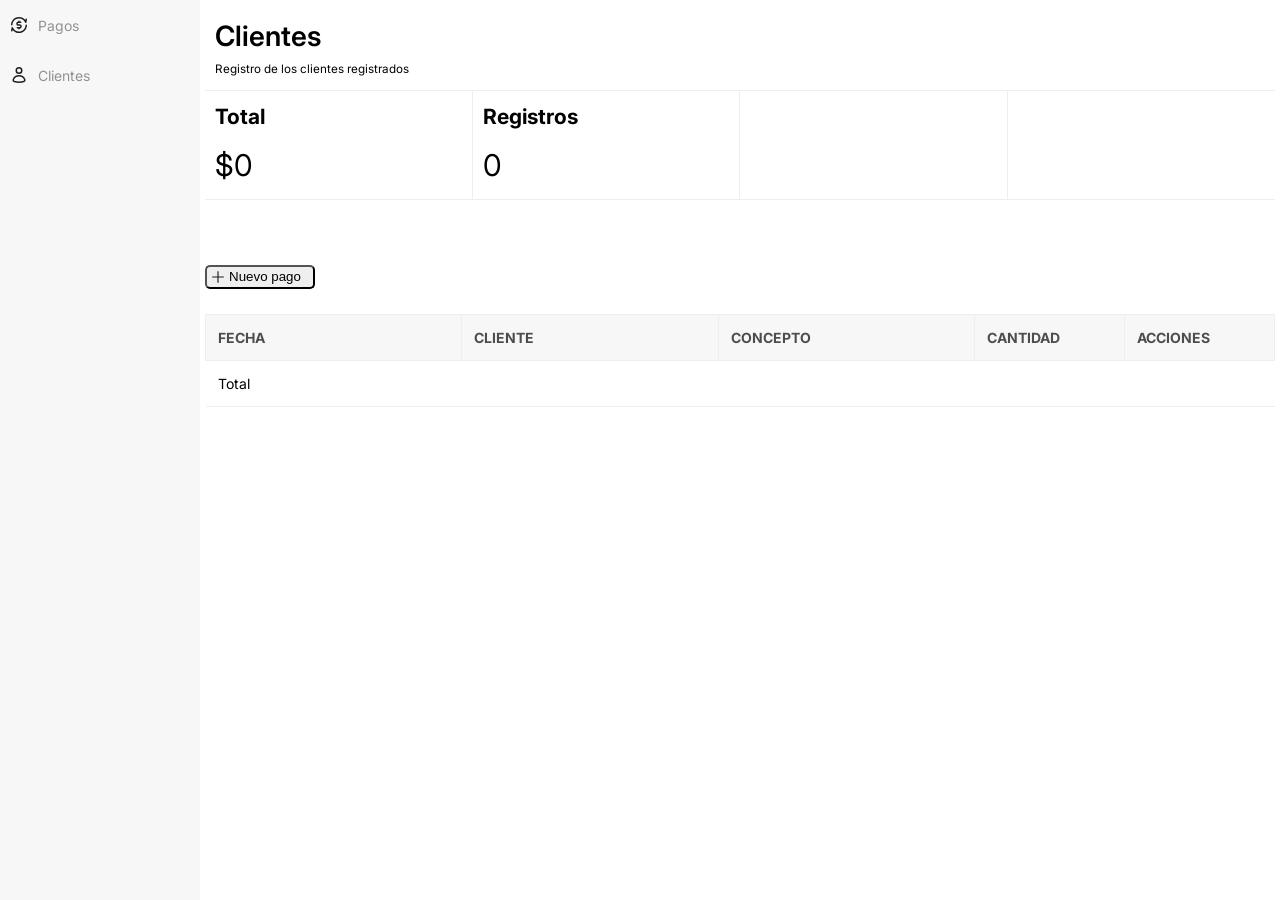
==== clients.html @ 437abe65 "feat: display MXN currency and handle form closing" ====
<!doctype html>
<html lang="es">
  <head>
    <meta charset="UTF-8" />
    <meta name="viewport" content="width=device-width, initial-scale=1.0" />
    <title>Money set</title>
    <link rel="stylesheet" href="main.css" />
    <script type="module" src="main.js"></script>
  </head>
  <body>
    <nav class="sidebar">
      <ul>
        <li>
          <a href="index.html">
            <svg
              xmlns="http://www.w3.org/2000/svg"
              x="0px"
              y="0px"
              width="18px"
              height="18px"
              viewBox="0 0 18 18"
            >
              <path
                d="M9.00012 13.5C8.58612 13.5 8.25012 13.16 8.25012 12.75V12.5H7.25012C6.83612 12.5 6.50012 12.16 6.50012 11.75C6.50012 11.34 6.83612 11 7.25012 11H9.62512C9.97012 11 10.2501 10.72 10.2501 10.38C10.2501 10.03 9.97012 9.75 9.62512 9.75H8.37512C7.20312 9.75 6.25012 8.8 6.25012 7.63C6.25012 6.5 7.13712 5.5699 8.25012 5.5V5.25C8.25012 4.84 8.58612 4.5 9.00012 4.5C9.41412 4.5 9.75012 4.84 9.75012 5.25V5.5H10.7501C11.1641 5.5 11.5001 5.84 11.5001 6.25C11.5001 6.66 11.1641 7 10.7501 7H8.37512C8.03012 7 7.75012 7.28 7.75012 7.62C7.75012 7.97 8.03012 8.25 8.37512 8.25H9.62512C10.7971 8.25 11.7501 9.2 11.7501 10.38C11.7501 11.5 10.8631 12.43 9.75012 12.5V12.75C9.75012 13.16 9.41412 13.5 9.00012 13.5Z"
                fill="#1c1f21"
                data-color="color-2"
              ></path>
              <path
                d="M1.75294 9.54883C1.74614 9.54883 1.73925 9.54884 1.73245 9.54834C1.31835 9.53714 0.992241 9.19232 1.00294 8.77832C1.12204 4.41652 4.63474 1 9.00004 1C11.5293 1 13.8447 2.17245 15.334 4.10645L15.5117 3.11707C15.5849 2.70937 15.9756 2.4433 16.3828 2.5116C16.791 2.5853 17.0615 2.97499 16.9883 3.38269L16.4483 6.38269C16.3887 6.71079 16.1202 6.96078 15.7891 6.99548C15.4629 7.03308 15.1436 6.84315 15.0157 6.53455C14.0108 4.08335 11.6495 2.49988 9.00015 2.49988C5.45325 2.49988 2.59975 5.27581 2.50305 8.81921C2.49135 9.22641 2.15824 9.54883 1.75294 9.54883Z"
                fill="#1c1f21"
              ></path>
              <path
                d="M9.00001 17C6.47071 17 4.15531 15.8275 2.66601 13.8935L2.4883 14.8829C2.4151 15.2906 2.02741 15.5621 1.61721 15.4884C1.20901 15.4147 0.93851 15.025 1.01171 14.6173L1.5517 11.6173C1.6113 11.2892 1.87981 11.0392 2.21091 11.0045C2.53801 10.9645 2.85741 11.1573 2.98431 11.4654C3.98921 13.9166 6.3505 15.5001 8.9999 15.5001C12.5468 15.5001 15.4003 12.7242 15.497 9.18078C15.5087 8.76668 15.8408 8.41568 16.2675 8.45178C16.6816 8.46298 17.0077 8.8078 16.997 9.2218C16.8779 13.5836 13.3653 17 9.00001 17Z"
                fill="#1c1f21"
              ></path>
            </svg>
            Pagos
          </a>
        </li>
        <li>
          <a href="clients.html">
            <svg
              xmlns="http://www.w3.org/2000/svg"
              x="0px"
              y="0px"
              width="18px"
              height="18px"
              viewBox="0 0 18 18"
            >
              <circle
                cx="9"
                cy="4.5"
                r="2.75"
                fill="none"
                stroke="#1c1f21"
                stroke-linecap="round"
                stroke-linejoin="round"
                stroke-width="1.5"
                data-color="color-2"
              ></circle>
              <path
                d="M13.762,15.516c.86-.271,1.312-1.221,.947-2.045-.97-2.191-3.159-3.721-5.709-3.721s-4.739,1.53-5.709,3.721c-.365,.825,.087,1.774,.947,2.045,1.225,.386,2.846,.734,4.762,.734s3.537-.348,4.762-.734Z"
                fill="none"
                stroke="#1c1f21"
                stroke-linecap="round"
                stroke-linejoin="round"
                stroke-width="1.5"
              ></path></svg
            >Clientes</a
          >
        </li>
        <li>
          <a></a>
        </li>
      </ul>
    </nav>

    <main id="content-main">
      <!-- <header>
        <h1>Buen dia, Usuario</h1>
      </header>

      <input type="number" id="inputFirstValue" />
      <input type="number" id="inputSecondValue" />

      <button id="botonSuma">Sumar</button>
      



      <div class="results">Hola</div> -->

      <div class="pagos-header">
        <h1>Clientes</h1>
        <small>Registro de los clientes registrados</small>
      </div>

      <div class="tarjetas-resumen">
        <div class="tarjetas">
          <h2>Total</h2>
          <span id="tarjeta-total">$0</span>
        </div>
        <div class="tarjetas">
          <h2>Registros</h2>
          <span id="tarjeta-registros">0</span>
        </div>
        <div class="tarjetas"></div>
        <div class="tarjetas"></div>
      </div>

      <div class="datosContainer">
        <div class="datosContainerHeader">
          <button class="btn-agregar btn-general" id="abrir">Nuevo pago</button>
        </div>

        <table id="table-pagos">
          <colgroup>
            <col />
            <col />
            <col />
            <col />
            <col />
          </colgroup>

          <thead>
            <tr>
              <th data-name-col="date-pago">Fecha</th>
              <th data-name-col="client-name">Cliente</th>
              <th data-name-col="concept">Concepto</th>
              <th data-name-col="amount">Cantidad</th>
              <th data-name-col="acciones">Acciones</th>
            </tr>
          </thead>

          <tbody></tbody>

          <tfoot>
            <tr>
              <td colspan="3">Total</td>
              <td data-name-col="totalCantidad"></td>
              <td></td>
            </tr>
          </tfoot>
        </table>
      </div>

      <dialog id="miDialogo">
        <div class="dialogoContainer">
          <form action="" id="formDatos" data-table="table-pagos">
            <div>
              <h2>Cliente</h2>
              <input type="text" name="client-name" id="client-name" />
              <!-- <label for="radio">Clic aquí</label> -->
            </div>

            <div>
              <h2>Fecha</h2>
              <input type="date" name="date-pago" id="date-pago" />
              <!-- <label for="radio">Clic aquí</label> -->
            </div>

            <div>
              <h2>Concepto</h2>
              <input type="text" name="concept" id="concept" />
              <!-- <label for="radio">Clic aquí</label> -->
            </div>

            <div>
              <h2>Cantidad</h2>
              <input type="number" step="0.01"name="amount" id="amount" />
              <!-- <label for="radio">Clic aquí</label> -->
            </div>

            <button class="btn-general" type="submit" id="boton-guardar">
              Guardar
            </button>
          </form>
          <button class="btn-general" id="cerrar">Cerrar</button>
        </div>
      </dialog>

      <!-- <div class="descuentosContainer">
        <form action="" id="formDatosDescuentos" data-table="table-descuentos">
          <div>
            <h2>Cliente</h2>
            <input type="text" name="client-name" id="client-name" />
          </div>

          <div>
            <h2>Fecha</h2>
            <input type="date" name="date-pago" id="date-pago" />
          </div>

          <div>
            <h2>Concepto</h2>
            <input type="text" name="concept" id="concept" />
          </div>

          <div>
            <h2>Cantidad</h2>
            <input type="number" name="amount" id="amount" />
          </div>
          <button type="submit" id="boton-guardarDescuentos">Guardar</button>
        </form>
        <table id="table-descuentos">
          <colgroup>
            <col />
            <col />
            <col />
            <col />
          </colgroup>

          <thead>
            <tr>
              <th data-name-col="date-pago">Fecha</th>
              <th data-name-col="client-name">Cliente</th>
              <th data-name-col="concept">Concepto</th>
              <th data-name-col="amount">Cantidad</th>
              <th data-name-col="acciones">Acciones</th>
            </tr>
          </thead>

          <tbody>

          </tbody>

          <tfoot>
            <tr>
              <td colspan="4">Total</td>
              <td data-name-col="totalCantidad">$250</td>
            </tr>
          </tfoot>
        </table>
      </div> -->
    </main>
  </body>
</html>
---- main.css ----
@import url("https://fonts.googleapis.com/css2?family=Inter:opsz,wght@14..32,400;14..32,500;14..32,700&display=swap");

* {
  margin: 0;
  padding: 0;
  box-sizing: border-box;
}

:root {
  --font-primary: "Inter", system-ui, -apple-system, sans-serif;
  --font-mono: "SF Mono", "Courier New", monospace;
}

body {
  font-family: var(--font-primary);
  font-size: 14px;
  line-height: 1.5;
  display: flex;
  min-height: 100vh;
}

.results {
  width: 100%;
  max-width: 150px;
  min-height: 150px;
  border: 1px solid red;
  text-align: center;
}

.sidebar {
  display: flex;
  width: 200px;
  padding-top: 10px;
  background: hsl(0, 0%, 97%);

  a {
    display: flex;
    align-items: center;
    gap: 10px;
    font-size: 14px;
    color: hsl(0, 0%, 57%);
    text-decoration: none;
    width: 100%;
  }

  li {
    display: flex;
    padding-left: 10px;
    height: 30px;
    &:hover {
      background: white;
    }
  }
}

main {
  display: flex;
  flex-direction: column;
  flex: 1;
  padding: 5px;
  gap: 65px;
}

ul {
  display: flex;
  flex-direction: column;
  list-style: none;
  gap: 20px;
  width: 100%;
}

table {
  border-collapse: collapse;
  table-layout: fixed;
  width: 100%;
}

/* col:nth-child(1){
  width: 10%;
}

col:nth-child(2) {
  width: 25%;
}


col:nth-child(3) {
    width: 45%;
} */

col:nth-child(4) {
  width: 150px;
}


col:nth-child(5) {
    width: 150px;
}



table td:nth-child(4) {
  text-align: right;
}

table tfoot td:nth-child(2) {
  text-align: right;
}

table td {
  border: 1px solid black;
  padding: 12px;
  height: 35px;
  border-bottom: 1px solid #eee;
  border-left: none;
  border-right: none;
}
table th {
  border: 1px solid #eee;
  padding: 12px;
  height: 15px;
  background: hsl(0, 0%, 97%);
  color: hsl(0, 0%, 30%);
  text-transform: uppercase;
  text-align: start;
}

form {
  width: 525px;
}

input {
  width: 200px;
  max-width: 300px;
}

.btn-general {
  display: inline-flex;
  align-items: center;
  justify-content: center;
  height: 24px;
  line-height: 24px;
  border-radius: 5px;
  min-width: 110px;

  &:hover {
    cursor: pointer;
  }
}

.datosContainer {
  display: flex;
  align-items: flex-start;
  flex-direction: column;
  margin: 0 auto;
  gap: 25px;

  button {
    align-self: flex-end;
  }
}

.descuentosContainer {
  display: flex;

  flex-direction: column;
  gap: 25px;
}

.btn-eliminar {
  background-image: url("images/trash.svg");
  background-repeat: no-repeat;
  height: 20px;
  width: 20px;
  border: none;
  background-color: transparent;

  &:hover {
    cursor: pointer;
  }
}

.btn-editar {
  background-image: url("images/edit.svg");
  background-repeat: no-repeat;
  height: 20px;
  width: 20px;
  border: none;
  background-color: transparent;

  &:hover {
    cursor: pointer;
  }
}

.btn-agregar {
  background-image: url("images/plus.svg");
  background-repeat: no-repeat;
  background-size: 14px;
  background-position: left 4px top 3px;
  padding-left: 10px;
  height: 24px;
}

.acciones {
  display: flex;
  gap: 10px;
  justify-content: center;
}

dialog {
  border: none;
  border-radius: 10px;
  height: 500px;
  width: 500px;
  margin: auto;

  &::backdrop {
    backdrop-filter: blur(5px);
  }
}

.dialogoContainer {
  display: flex;
  flex-direction: column;
  align-items: center;
  gap: 25px;
  padding: 30px;

  form {
    width: 100%;
    display: flex;
    flex-direction: column;
    justify-content: center;
    align-items: center;
    gap: 10px;
  }
}

.datosContainerHeader {
  display: flex;
  width: 100%;
  justify-content: space-between;
}

.pagos-header {
  padding: 10px;
  height: 20px;
  h1 {
    font-weight: 600;
  }
}

.tarjetas-resumen {
  display: flex;
  width: 100%;
}

.tarjetas {
  display: flex;
  flex-direction: column;
  border: 1px solid #eee;
  width: 25%;
  height: 110px;
  border-left: none;
  border-right: none;
    padding: 10px;
    gap: 10px;

    span{
      font-size: 30px;
    }
}

.tarjetas:nth-child(1),
.tarjetas:nth-child(2),
.tarjetas:nth-child(3){
  border-right: 1px solid #eee;
}
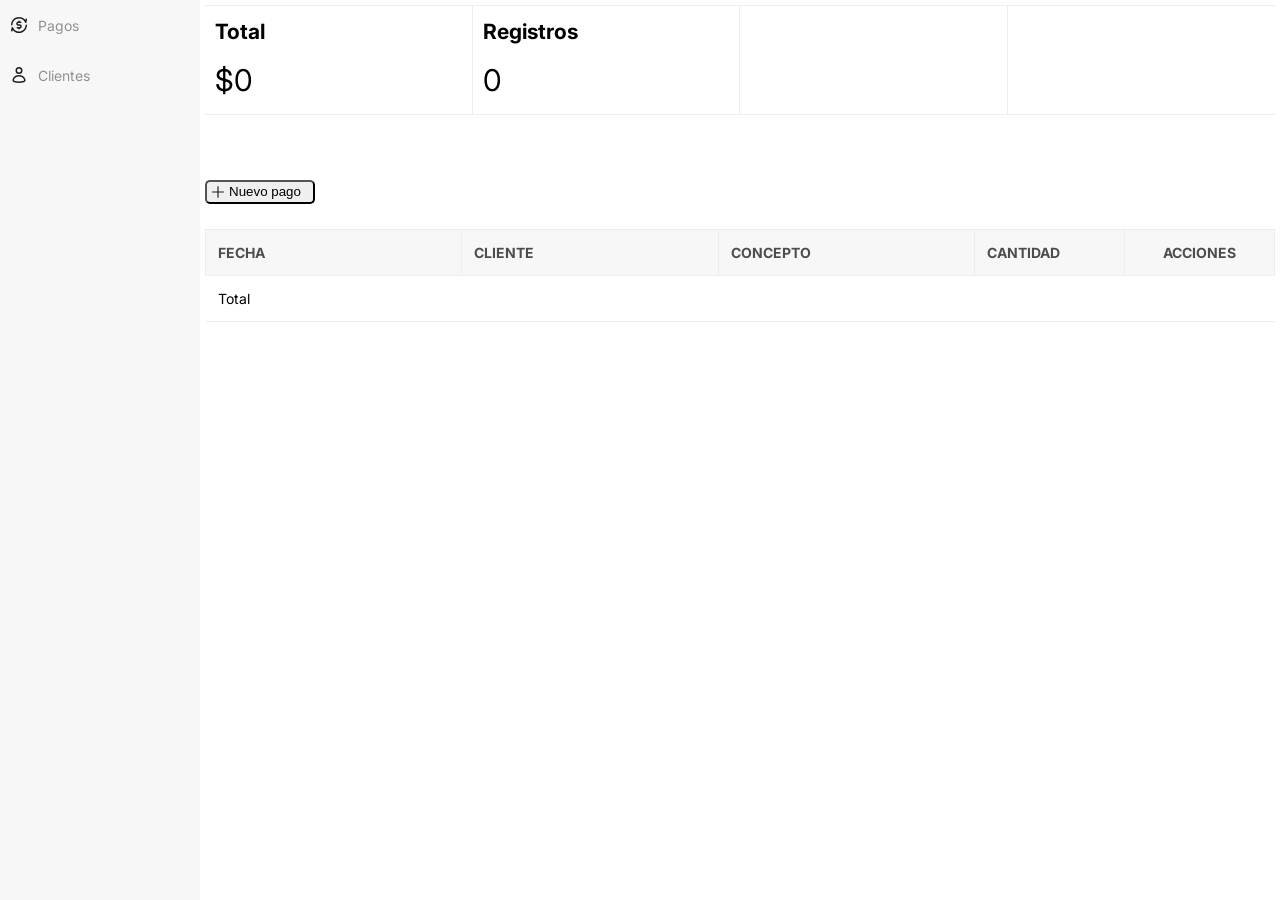
==== commit e88d39ef: "feat: implement custom web components" ====
--- a/clients.html
+++ b/clients.html
@@ -90,10 +90,6 @@
 
       <div class="results">Hola</div> -->
 
-      <div class="pagos-header">
-        <h1>Clientes</h1>
-        <small>Registro de los clientes registrados</small>
-      </div>
 
       <div class="tarjetas-resumen">
         <div class="tarjetas">
--- a/main.css
+++ b/main.css
@@ -47,6 +47,7 @@
     display: flex;
     padding-left: 10px;
     height: 30px;
+
     &:hover {
       background: white;
     }
@@ -94,7 +95,7 @@
 
 
 col:nth-child(5) {
-    width: 150px;
+  width: 150px;
 }
 
 
@@ -115,6 +116,7 @@
   border-left: none;
   border-right: none;
 }
+
 table th {
   border: 1px solid #eee;
   padding: 12px;
@@ -125,14 +127,15 @@
   text-align: start;
 }
 
+table th:nth-child(5) {
+  text-align: center;
+}
+
 form {
   width: 525px;
 }
 
-input {
-  width: 200px;
-  max-width: 300px;
-}
+
 
 .btn-general {
   display: inline-flex;
@@ -211,8 +214,8 @@
 dialog {
   border: none;
   border-radius: 10px;
-  height: 500px;
-  width: 500px;
+  height: 800px;
+  width: 600px;
   margin: auto;
 
   &::backdrop {
@@ -225,11 +228,13 @@
   flex-direction: column;
   align-items: center;
   gap: 25px;
-  padding: 30px;
+  height: 100%;
+  padding: 20px;
 
   form {
     width: 100%;
     display: flex;
+    flex: 1;
     flex-direction: column;
     justify-content: center;
     align-items: center;
@@ -246,6 +251,7 @@
 .pagos-header {
   padding: 10px;
   height: 20px;
+
   h1 {
     font-weight: 600;
   }
@@ -264,16 +270,57 @@
   height: 110px;
   border-left: none;
   border-right: none;
-    padding: 10px;
-    gap: 10px;
-
-    span{
-      font-size: 30px;
-    }
+  padding: 10px;
+  gap: 10px;
+
+  span {
+    font-size: 30px;
+  }
 }
 
 .tarjetas:nth-child(1),
 .tarjetas:nth-child(2),
-.tarjetas:nth-child(3){
+.tarjetas:nth-child(3) {
   border-right: 1px solid #eee;
 }
+
+
+.form-section {
+  display: flex;
+  gap: 35px;
+  width: 100%;
+  justify-content: center;
+
+  input {
+    height: 35px;
+    width: 250px;
+    max-width: 300px;
+    border-radius: 4px;
+    background: hsl(0, 0%, 97%);
+    border: 1px solid hsl(0, 0%, 80%);
+    padding: 10px;
+
+    &:user-invalid{
+      border-color: red;
+    }
+  }
+
+  h2 {
+    font-size: 15px;
+    font-weight: normal
+  }
+
+
+}
+
+.button-form-section {
+  display: flex;
+  margin-top: auto;
+  width: 100%;
+  justify-content: center;
+  gap: 20px;
+}
+
+.texto-rojo{
+  color: red;
+}
